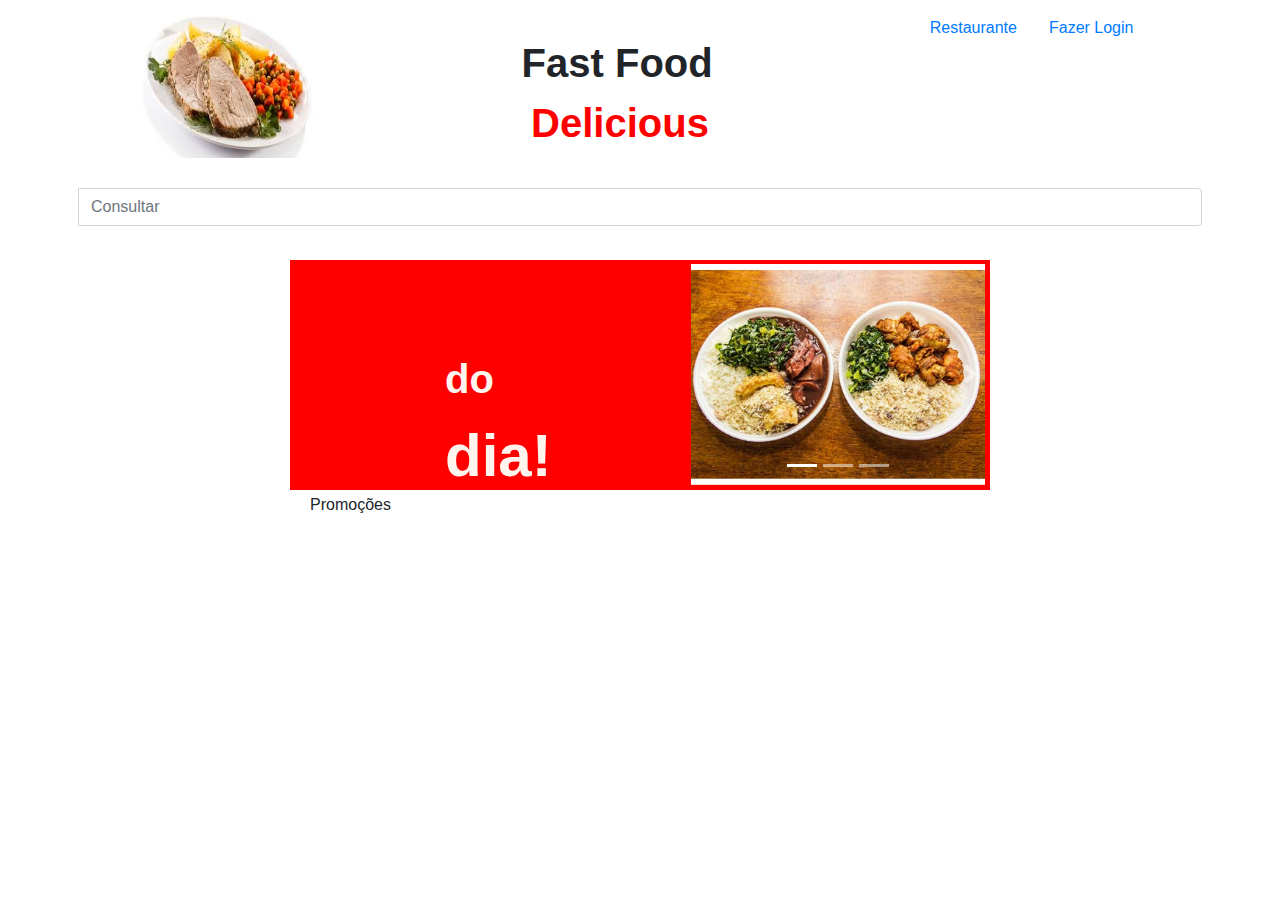
==== backup-Trabalho/index.html @ b396eae1 "Em desenvolvimento ainda." ====
<!DOCTYPE html>
<html lang="en">

<head>
    <meta charset="UTF-8">
    <meta name="viewport" content="width=device-width, initial-scale=1.0">
    <link rel="stylesheet" href="style.css" />
    <title>index</title>

    <!--Bootstrap favor não apagar-->

    <!-- CSS only -->
    <link rel="stylesheet" href="https://stackpath.bootstrapcdn.com/bootstrap/4.5.2/css/bootstrap.min.css" integrity="sha384-JcKb8q3iqJ61gNV9KGb8thSsNjpSL0n8PARn9HuZOnIxN0hoP+VmmDGMN5t9UJ0Z" crossorigin="anonymous">

    <!-- JS, Popper.js, and jQuery -->
    <script src="https://code.jquery.com/jquery-3.5.1.slim.min.js" integrity="sha384-DfXdz2htPH0lsSSs5nCTpuj/zy4C+OGpamoFVy38MVBnE+IbbVYUew+OrCXaRkfj" crossorigin="anonymous"></script>
    <script src="https://cdn.jsdelivr.net/npm/popper.js@1.16.1/dist/umd/popper.min.js" integrity="sha384-9/reFTGAW83EW2RDu2S0VKaIzap3H66lZH81PoYlFhbGU+6BZp6G7niu735Sk7lN" crossorigin="anonymous"></script>
    <script src="https://stackpath.bootstrapcdn.com/bootstrap/4.5.2/js/bootstrap.min.js" integrity="sha384-B4gt1jrGC7Jh4AgTPSdUtOBvfO8shuf57BaghqFfPlYxofvL8/KUEfYiJOMMV+rV" crossorigin="anonymous"></script>
</head>

<body class="container-fluid">
    <header class="cabecalho d-flex flex-row justify-content-around container-fluid">
        <figure class="p-2">
            <img src="imagens\pratoComida3.jpg" class="cabecalho_imagem">
        </figure>

        <section class="caixaLogo p-2">
            <span class="text_fonte">Fast Food</span><br>
            <span class="text_fonte text_position">Delicious</span>
        </section>

        <section class="consulta  p-2  align-self-end container">
            <div class="form-group input-group">
                <span class="input-group-addon"><i class="glyphicon glyphicon-search"></i></span>
                <input name="consulta" id="txt_consulta" placeholder="Consultar" type="text" class="form-control">
            </div>
        </section>

        <section class="p-2">
            <ul class="nav">
                <li class="nav-item">
                    <a class="nav-link" href="#">Restaurante</a>
                </li>

                <li class="nav-item">
                    <a class="nav-link" href="#">Fazer Login</a>
                </li>
            </ul>
        </section>


    </header>



    <section class="blocoCarousel_1">
        <div id="carouselExampleIndicators" class="carousel slide caroucel_1  p-2 data-ride=" carousel ">

            <ol class="carousel-indicators ">
              <li data-target="#carouselExampleIndicators " data-slide-to="0 " class="active "></li>
              <li data-target="#carouselExampleIndicators " data-slide-to="1 "></li>
              <li data-target="#carouselExampleIndicators " data-slide-to="2 "></li>
            </ol>
            
            <div class="carousel-inner ">

              <div class="carousel-item active ">
                <img class="imageCaroucel d-block w-100 " src="imagens\carousel\3.jpg " alt="First slide ">
              </div>

              <div class="carousel-item ">
                <img class="d-block w-100 " src="imagens\carousel\3.jpg " alt="Second slide ">
              </div>

              <div class="carousel-item ">
                <img class="d-block w-100 " src="imagens\carousel\3.jpg " alt="Third slide ">
              </div>

            </div>

            <a class="carousel-control-prev " href="#carouselExampleIndicators " role="button " data-slide="prev ">
              <span class="carousel-control-prev-icon " aria-hidden="true "></span>
              <span class="sr-only ">Previous</span>
            </a>

            <a class="carousel-control-next " href="#carouselExampleIndicators " role="button " data-slide="next ">
              <span class="carousel-control-next-icon " aria-hidden="true "></span>
              <span class="sr-only ">Next</span>
            </a>
          </div>
          
          <span id="texto_promocao_config ">Promoções<br></span>
          <span class="do ">do</span> <br> <span class="dia ">dia!</span>
    </section>
</body>

</html>
---- backup-Trabalho/style.css ----
.cabecalho {
    height: 250px;
}


/*FAST FOOD DELICIUS*/

.text_fonte {
    font-family: Verdana, Geneva, Tahoma, sans-serif;
    font-size: 40px;
    font-weight: bold;
}

.text_position {
    margin-left: 9.5px;
    color: red;
}

.caixaLogo {
    margin-top: 25px;
}


/*imagem do cabeçalho*/

.cabecalho_imagem {
    height: 150px;
    width: 190px;
}

.consulta {
    position: absolute;
    margin-left: 35px;
    width: 600px;
}

.blocoCarousel_1 {
    height: 230px;
    width: 700px;
    padding: 20px;
    margin: 200px auto;
    background-color: red;
    margin-top: 10px;
}

.caroucel_1 {
    width: 310px;
    margin-left: 373px;
    margin-top: -24px;
}

#texto_promocao_config {
    font-family: Verdana, Geneva, Tahoma, sans-serif;
    position: absolute;
    margin-top: -240px;
    margin-left: 35px;
    font-size: 45px;
    font-weight: bold;
    color: seashell;
}

.do {
    position: absolute;
    font-family: Verdana, Geneva, Tahoma, sans-serif;
    margin-left: 135px;
    margin-top: -168px;
    font-size: 40px;
    font-weight: bold;
    color: seashell;
}

.dia {
    position: absolute;
    font-family: Verdana, Geneva, Tahoma, sans-serif;
    margin-left: 135px;
    margin-top: -130px;
    font-size: 60px;
    font-weight: bold;
    color: seashell;
}
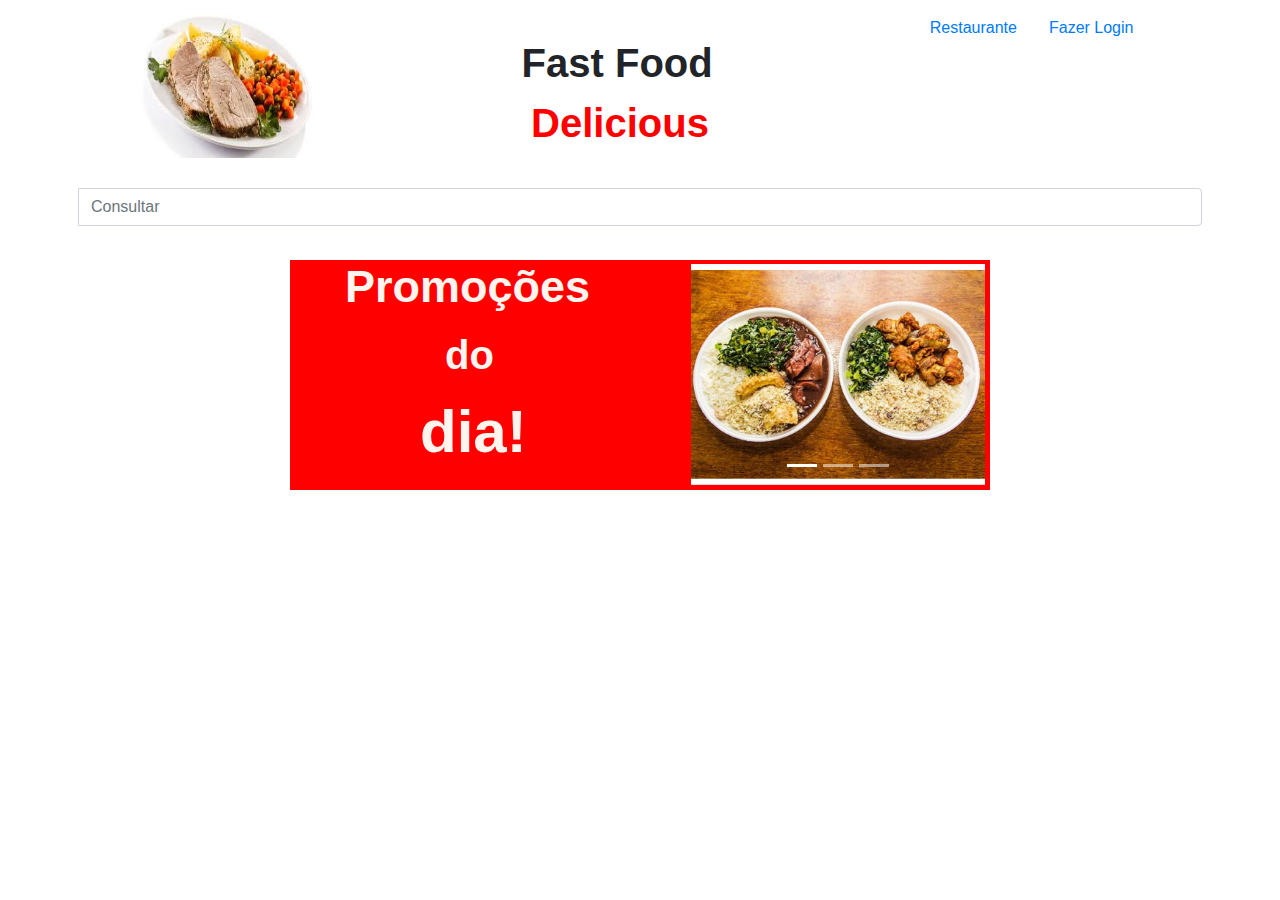
==== commit 02f23d44: "Cabeçalho pronto" ====
--- a/backup-Trabalho/index.html
+++ b/backup-Trabalho/index.html
@@ -88,8 +88,9 @@
               <span class="sr-only ">Next</span>
             </a>
           </div>
+
+          <span class="texto_promocao_config ">Promoções<br></span>
           
-          <span id="texto_promocao_config ">Promoções<br></span>
           <span class="do ">do</span> <br> <span class="dia ">dia!</span>
     </section>
 </body>
--- a/backup-Trabalho/style.css
+++ b/backup-Trabalho/style.css
@@ -49,7 +49,7 @@
     margin-top: -24px;
 }
 
-#texto_promocao_config {
+.texto_promocao_config {
     font-family: Verdana, Geneva, Tahoma, sans-serif;
     position: absolute;
     margin-top: -240px;
@@ -72,7 +72,7 @@
 .dia {
     position: absolute;
     font-family: Verdana, Geneva, Tahoma, sans-serif;
-    margin-left: 135px;
+    margin-left: 110px;
     margin-top: -130px;
     font-size: 60px;
     font-weight: bold;
